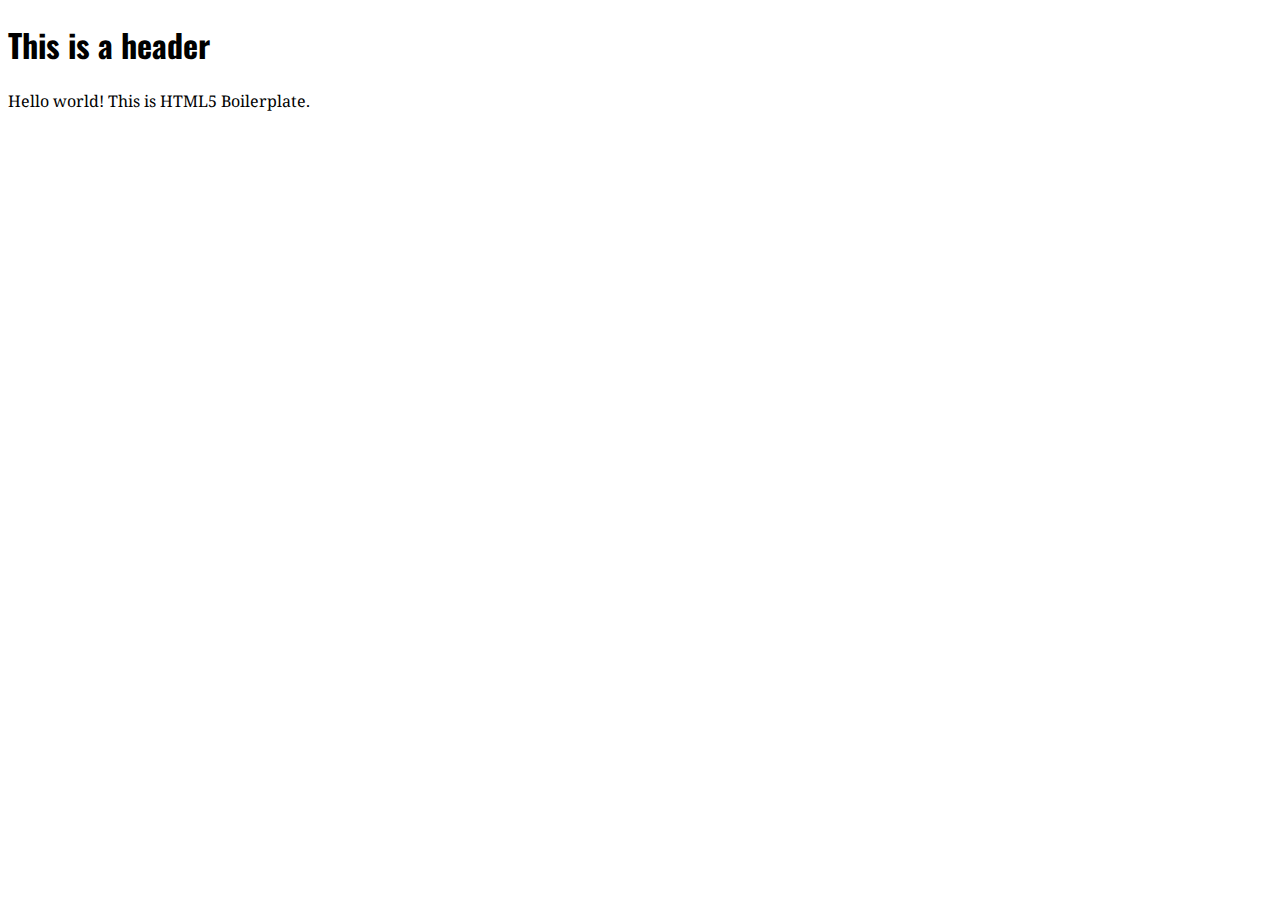
==== index.html @ 84336408 "Added Google fonts" ====
<!doctype html>
<html class="no-js" lang="">

<head>
  <meta charset="utf-8">
  <title></title>
  <meta name="description" content="">
  <meta name="viewport" content="width=device-width, initial-scale=1">

  <link rel="apple-touch-icon" href="icon.png">

  <link href="https://fonts.googleapis.com/css?family=Noto+Serif|Oswald&display=swap" rel="stylesheet">
  <link rel="stylesheet" href="css/bootstrap.min.css">
  <link rel="stylesheet" href="css/main.css">

  <meta name="theme-color" content="#fafafa">
</head>

<body>
  <!--[if IE]>
    <p class="browserupgrade">You are using an <strong>outdated</strong> browser. Please <a href="https://browsehappy.com/">upgrade your browser</a> to improve your experience and security.</p>
  <![endif]-->

  <h1>This is a header</h1>
  <p>Hello world! This is HTML5 Boilerplate.</p>
  <script src="js/vendor/jquery-3.4.1.min.js"></script>
  <script src="js/vendor/bootstrap.bundle.min.js"></script>
  <script src="js/main.js"></script>
</body>

</html>
---- css/main.css ----
body {
  font-family: 'Noto Serif', sans-serif;
}

h1, h2, h3, h4, h5, h6 {
  font-family: 'Oswald', serif;
}
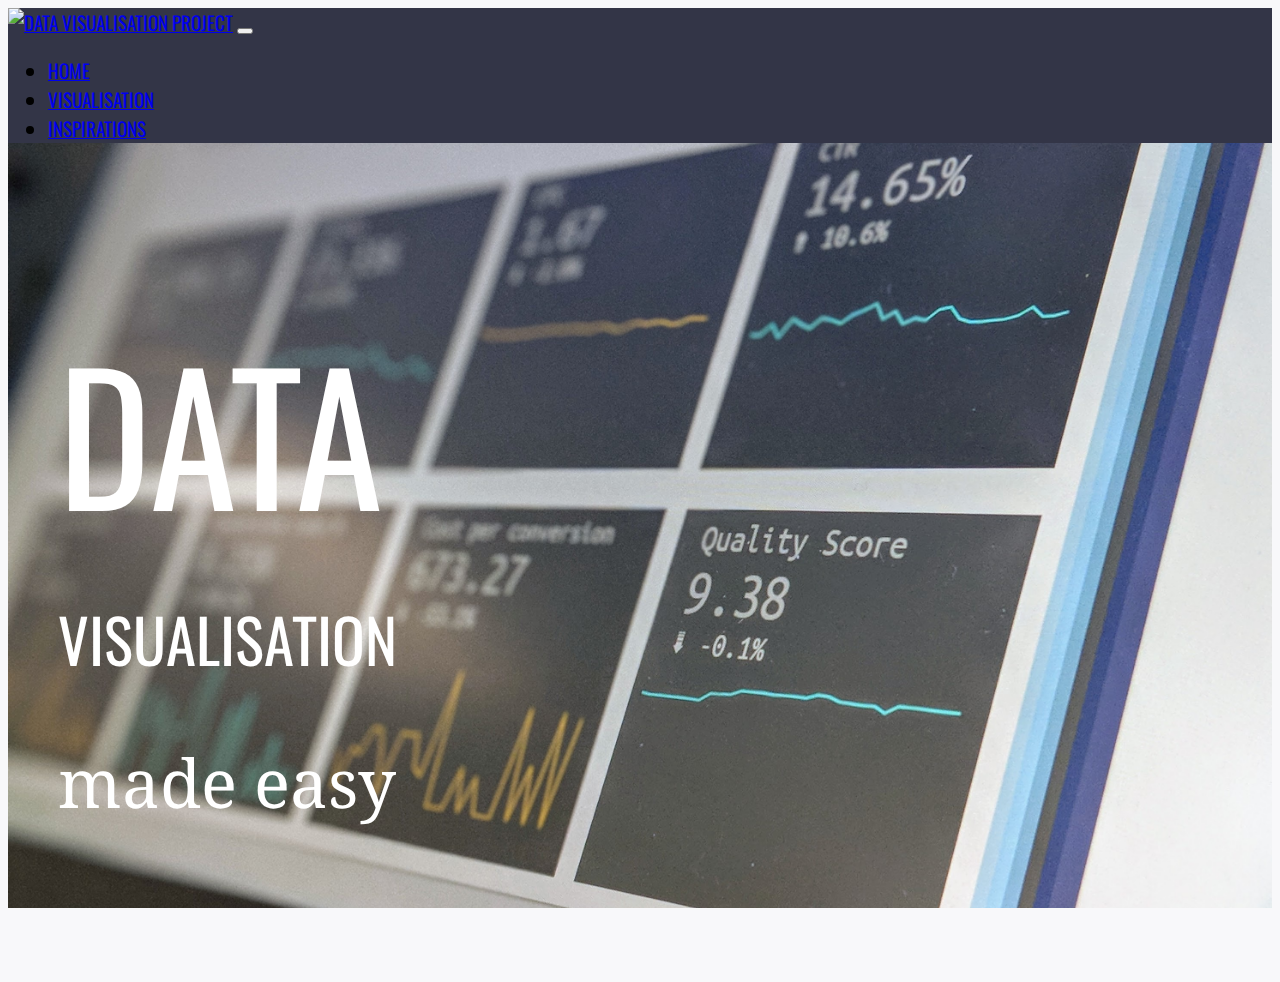
==== commit fcd8ae24: "Finished main page" ====
--- a/index.html
+++ b/index.html
@@ -12,6 +12,9 @@
   <link href="https://fonts.googleapis.com/css?family=Noto+Serif|Oswald&display=swap" rel="stylesheet">
   <link rel="stylesheet" href="css/bootstrap.min.css">
   <link rel="stylesheet" href="css/main.css">
+  <script src="js/vendor/jquery-3.4.1.min.js"></script>
+  <script src="js/vendor/bootstrap.bundle.min.js"></script>
+  <script src="js/main.js"></script>
 
   <meta name="theme-color" content="#fafafa">
 </head>
@@ -20,12 +23,33 @@
   <!--[if IE]>
     <p class="browserupgrade">You are using an <strong>outdated</strong> browser. Please <a href="https://browsehappy.com/">upgrade your browser</a> to improve your experience and security.</p>
   <![endif]-->
+<header class="main-header">
+  <nav class="navbar navbar-dark bg-dark navbar-expand-lg">
+    <a class="navbar-brand" href="/"><img src="img/main-header-icon.png" alt="Data Visualisation Project"></a>
+    <button class="navbar-toggler" type="button" data-toggle="collapse" data-target="#main-menu">
+      <span class="navbar-toggler-icon"></span>
+    </button>
+    <div class="collapse navbar-collapse" id="main-menu">
+      <ul class="navbar-nav mr-auto">
+        <li class="nav-item active">
+          <a class="nav-link" href="index.html">Home</a>
+        </li>
+        <li class="nav-item">
+          <a class="nav-link" href="visual.html">Visualisation</a>
+        </li>
+        <li class="nav-item">
+          <a class="nav-link" href="inspirations.html">Inspirations</a>
+        </li>
+      </ul>
+    </div>
+  </nav>
+  <div class="motd">
+    <p class="big">Data</p>
+    <p class="small">visualisation</p>
+    <p class="sub">made easy</p>
+  </div>
+</header>
 
-  <h1>This is a header</h1>
-  <p>Hello world! This is HTML5 Boilerplate.</p>
-  <script src="js/vendor/jquery-3.4.1.min.js"></script>
-  <script src="js/vendor/bootstrap.bundle.min.js"></script>
-  <script src="js/main.js"></script>
 </body>
 
 </html>
--- a/css/main.css
+++ b/css/main.css
@@ -1,7 +1,55 @@
 body {
   font-family: 'Noto Serif', sans-serif;
+  background-color: #f8f8fa;
 }
-
 h1, h2, h3, h4, h5, h6 {
   font-family: 'Oswald', serif;
-}+}
+.container {
+  background-color: #fff;
+}
+.content {
+  padding: 50px 40px;
+}
+.header-container {
+  background-color: transparent;
+  padding: 30px 0 20px;
+}
+.main-header {
+  height: 100vh;
+  background-image: url('../img/main-header-bg.jpg');
+  background-size: cover;
+  position: relative;
+}
+.navbar-dark {
+  background-color: #333547 !important;
+  font-family: 'Oswald', serif;
+  text-transform: uppercase;
+  font-size: 1.2rem;
+}
+.motd {
+  display: flex;
+  color: #fff;
+  flex-direction: column;
+  justify-content: center;
+  font-size: 11rem;
+  font-family: 'Oswald', serif;
+  text-transform: uppercase;
+  margin-left: 50px;
+  height: calc(100% - 80px);
+}
+.motd p {
+  margin-bottom: -15px;
+}
+.motd .big {
+  margin-bottom: -30px;
+  margin-top: -30px;
+}
+.motd .small {
+  font-size: 3.8rem;
+}
+.motd .sub {
+  font-size: 4.2rem;
+  font-family: 'Noto Serif', sans-serif;
+  text-transform: none;
+}
